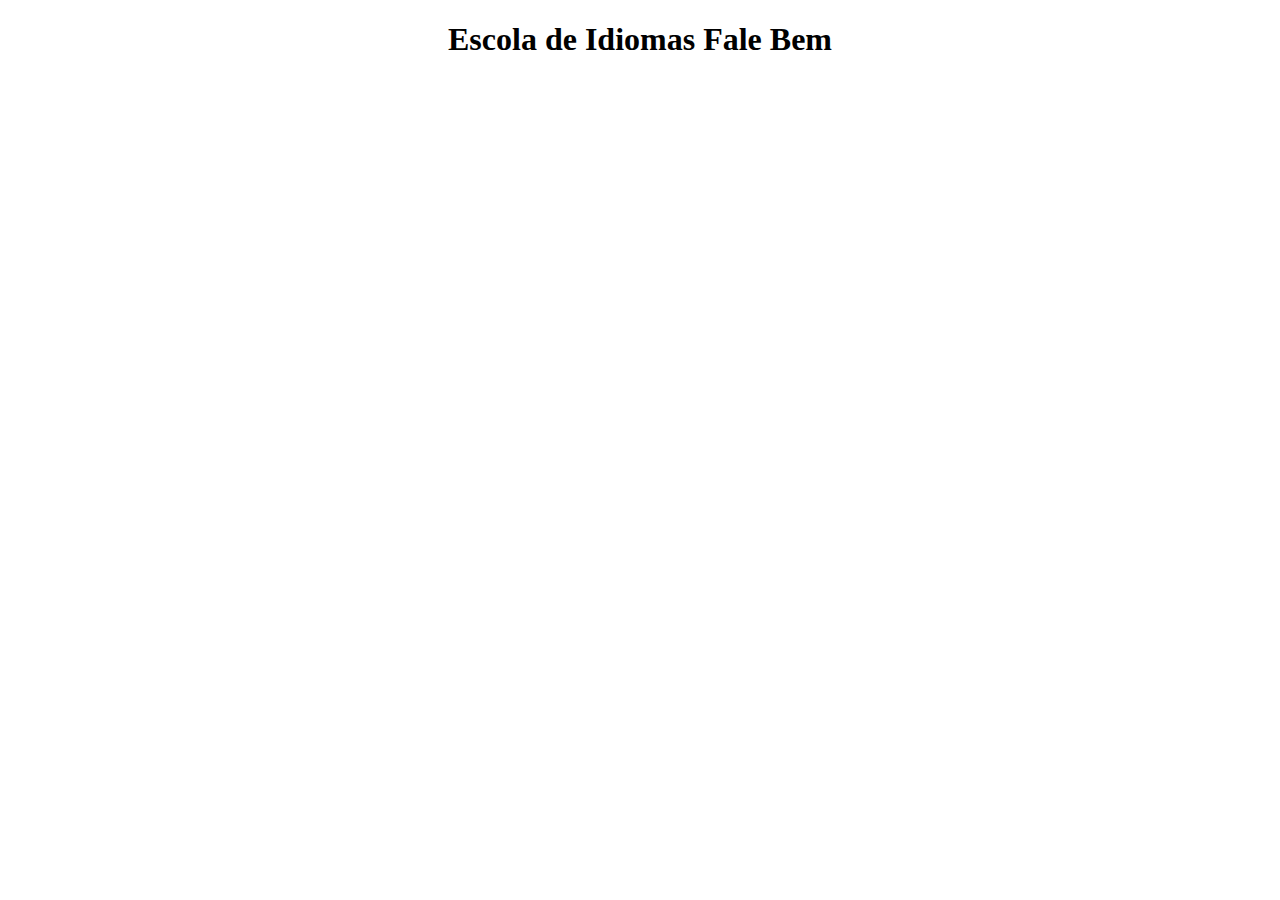
==== index.html @ 5241cd9a "Index" ====
<!DOCTYPE html>
<html>
    <head>
        <meta charset='UTF-8'/>
        <title>Escola de Idiomas Fale Bem</title>
    <body>
    <h1><center>Escola de Idiomas Fale Bem</center></h1>
    </body>
</html>
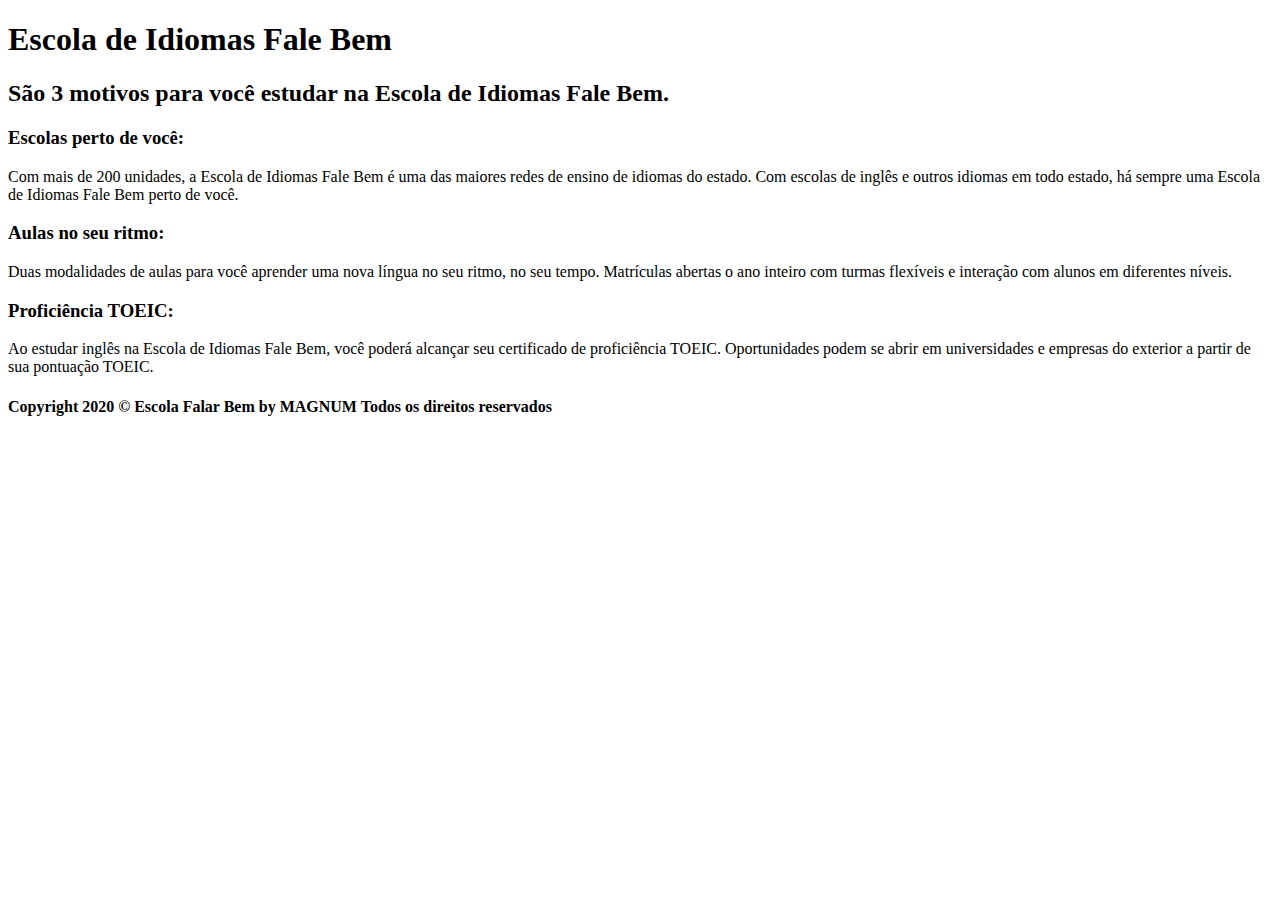
==== commit b8f6b891: "atualização" ====
--- a/index.html
+++ b/index.html
@@ -3,7 +3,41 @@
     <head>
         <meta charset='UTF-8'/>
         <title>Escola de Idiomas Fale Bem</title>
+        <link href="https://fonts.googleapis.com/css2?family=Roboto:ital,wght@1,500&display=swap" rel="stylesheet">
+        <link rel="stylesheet" href="style.css">
+
     <body>
-    <h1><center>Escola de Idiomas Fale Bem</center></h1>
+
+    <header>
+        <h1>Escola de Idiomas Fale Bem</h1>
+
+    </header>
+
+    <main>
+        <h2>São 3 motivos para você estudar na <span>Escola de Idiomas Fale Bem.</span></h2>
+        
+        <section class = "motivos">
+            
+            <div class = "motivo"><h3>Escolas perto de você:</h3>
+            <p>Com mais de 200 unidades, a Escola de Idiomas Fale Bem é uma das maiores redes de ensino
+             de idiomas do estado. Com escolas de inglês e outros idiomas em todo estado, há sempre uma Escola
+             de Idiomas Fale Bem perto de você.</p>
+             </div>
+
+            <div class = "motivo"><h3>Aulas no seu ritmo:</h3>
+            <p>Duas modalidades de aulas para você aprender uma nova língua no seu ritmo, no seu tempo.
+            Matrículas abertas o ano inteiro com turmas flexíveis e interação com alunos em diferentes níveis.</p>
+            </div>
+
+            <div class = "motivo"><h3>Proficiência TOEIC:</h3>
+            <p>Ao estudar inglês na Escola de Idiomas Fale Bem, você poderá alcançar seu certificado de proficiência TOEIC. 
+            Oportunidades podem se abrir em universidades e empresas do exterior a partir de sua pontuação TOEIC.</p>
+            </div>
+        </section>
+    </main>
+    <footer>
+    <h4>Copyright 2020 © Escola Falar Bem by <span>MAGNUM</span> Todos os direitos reservados </h4> 
+    </footer>
+
     </body>
 </html>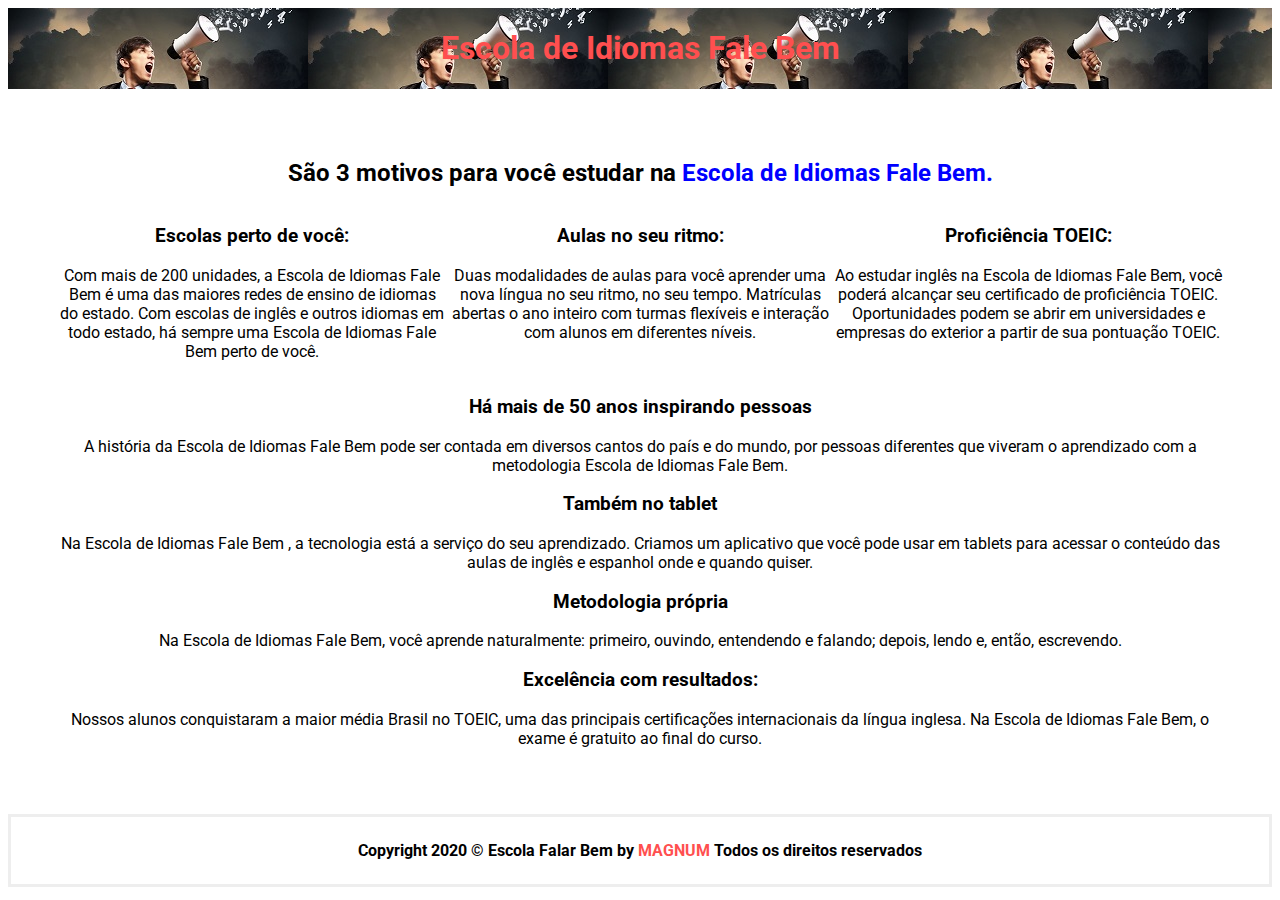
==== commit 6cee4397: "Atualização2" ====
--- a/index.html
+++ b/index.html
@@ -10,15 +10,15 @@
 
     <header>
         <h1>Escola de Idiomas Fale Bem</h1>
-
     </header>
 
     <main>
         <h2>São 3 motivos para você estudar na <span>Escola de Idiomas Fale Bem.</span></h2>
-        
+
         <section class = "motivos">
             
-            <div class = "motivo"><h3>Escolas perto de você:</h3>
+            <div class = "motivo">
+            <h3>Escolas perto de você:</h3>
             <p>Com mais de 200 unidades, a Escola de Idiomas Fale Bem é uma das maiores redes de ensino
              de idiomas do estado. Com escolas de inglês e outros idiomas em todo estado, há sempre uma Escola
              de Idiomas Fale Bem perto de você.</p>
@@ -34,6 +34,29 @@
             Oportunidades podem se abrir em universidades e empresas do exterior a partir de sua pontuação TOEIC.</p>
             </div>
         </section>
+
+        <section class = "porque">
+
+            <div class = "motivo"><h3>Há mais de 50 anos inspirando pessoas</h3>
+            <p>A história da Escola de Idiomas Fale Bem pode ser contada em diversos cantos do país e 
+            do mundo, por pessoas diferentes que viveram o aprendizado com a metodologia Escola de Idiomas Fale Bem.</p>
+             </div>
+
+            <div class = "motivo"><h3>Também no tablet</h3>
+            <p>Na Escola de Idiomas Fale Bem , a tecnologia está a serviço do seu aprendizado. Criamos um aplicativo 
+            que você pode usar em tablets para acessar o conteúdo das aulas de inglês e espanhol onde e quando quiser.</p>
+             </div>
+
+            <div class = "motivo"><h3>Metodologia própria</h3>
+            <p>Na Escola de Idiomas Fale Bem, você aprende naturalmente: primeiro, ouvindo, entendendo e falando; depois, lendo e, 
+            então, escrevendo.</p>
+             </div>
+
+            <div class = "motivo"><h3>Excelência com resultados:</h3>
+            <p>Nossos alunos conquistaram a maior média Brasil no TOEIC, uma das principais certificações 
+            internacionais da língua inglesa. Na Escola de Idiomas Fale Bem, o exame é gratuito ao final do curso.</p>
+             </div>
+        </section>
     </main>
     <footer>
     <h4>Copyright 2020 © Escola Falar Bem by <span>MAGNUM</span> Todos os direitos reservados </h4> 
--- a/style.css
+++ b/style.css
@@ -0,0 +1,36 @@
+header, main, footer {
+    text-align: center;
+}
+header{
+    background-image: url(falar.jpg);
+    color: #ff4f4f;
+}
+
+body{
+    display: flex;
+    flex-direction: column;
+    height: 50vh;
+    font-family: 'Roboto', sans-serif;
+}
+
+main{
+    margin: 50px;
+}
+
+section.motivos{
+    display: grid;
+    grid-template-columns:  1fr 1fr 1fr;
+}
+
+main span{
+    color:blue;
+}
+footer{
+    margin-top: auto;
+    padding: 3px;
+    border: 3px solid #eee;
+}
+
+footer h4 span{
+    color:#ff4f4f;
+}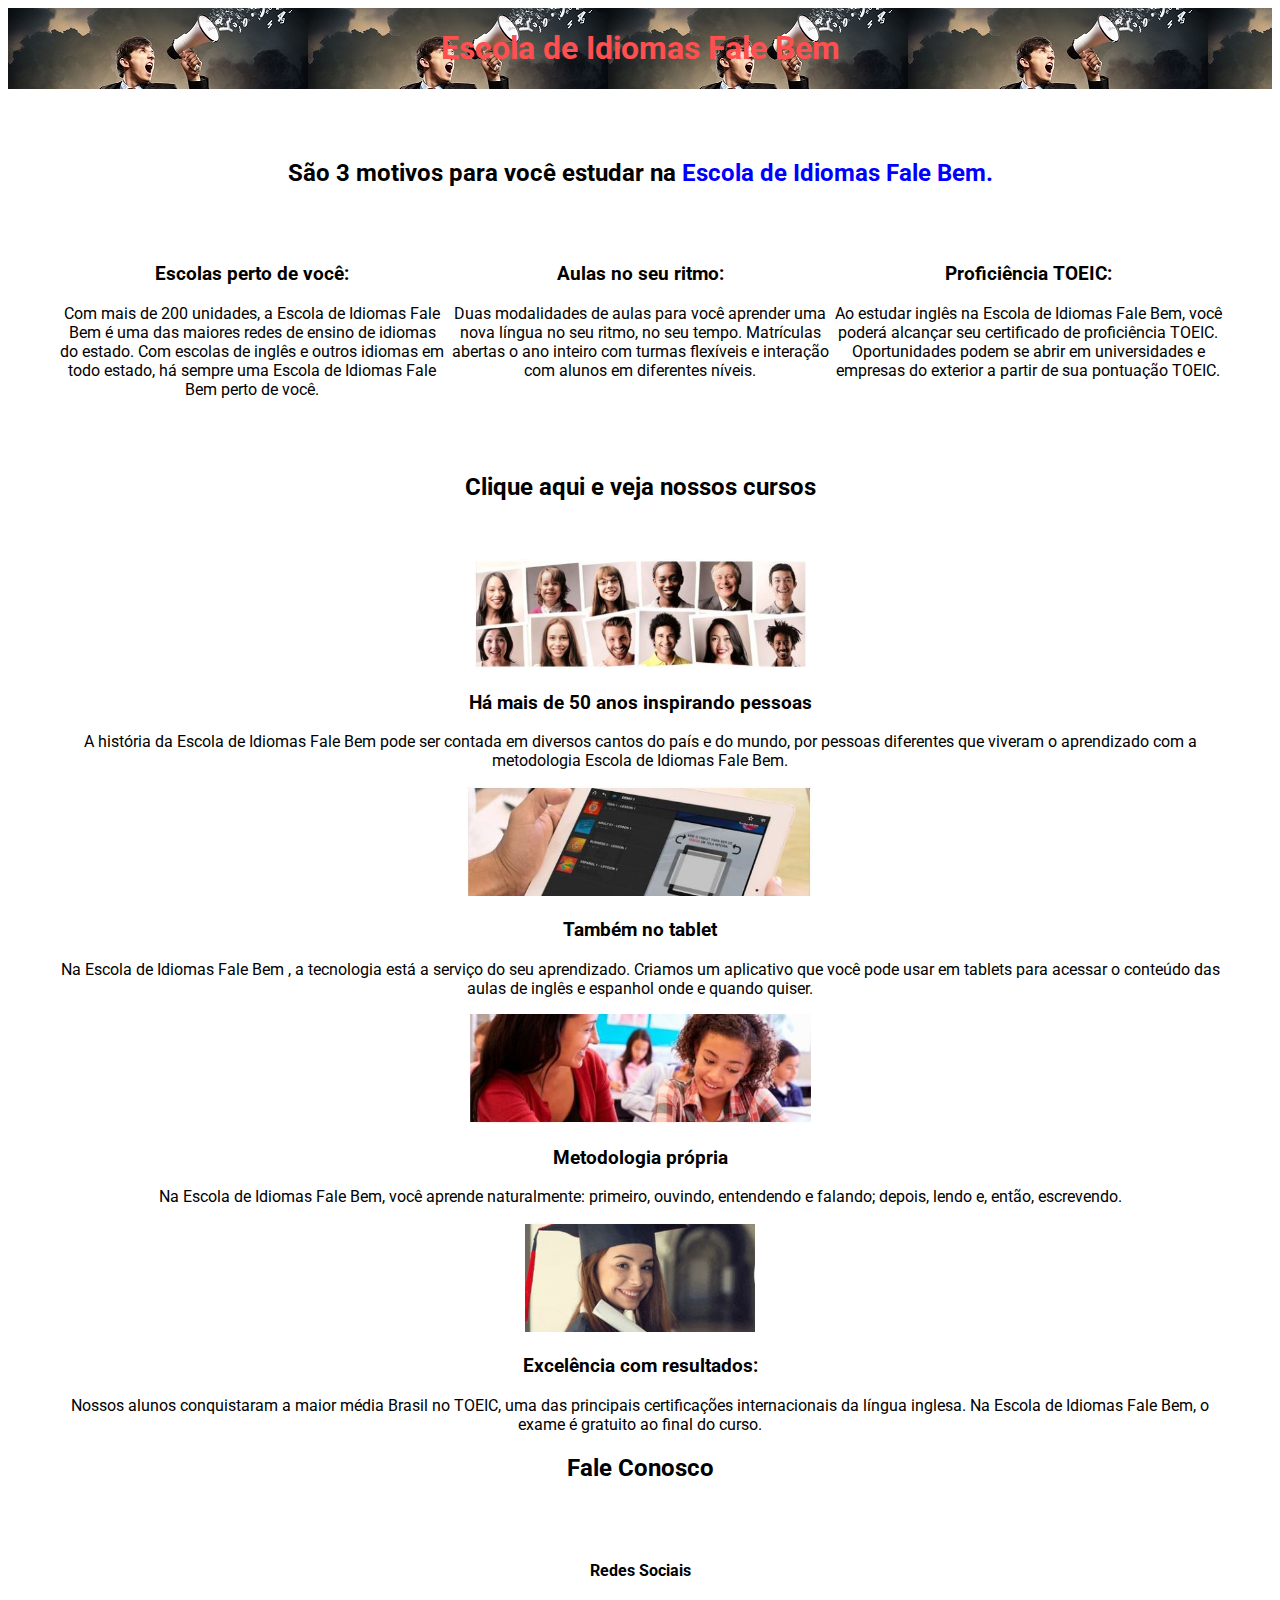
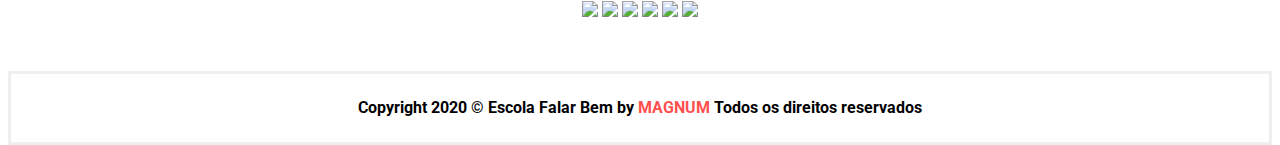
==== commit de408056: "imagens" ====
--- a/index.html
+++ b/index.html
@@ -5,16 +5,22 @@
         <title>Escola de Idiomas Fale Bem</title>
         <link href="https://fonts.googleapis.com/css2?family=Roboto:ital,wght@1,500&display=swap" rel="stylesheet">
         <link rel="stylesheet" href="style.css">
+        <link rel="shortcut icon" href="logo.ico" >
+    </head>
 
     <body>
 
     <header>
+        <!-- <div align = "left"><img src="logo.png" width=90 height=90></div> -->
         <h1>Escola de Idiomas Fale Bem</h1>
+
     </header>
 
     <main>
+                
         <h2>São 3 motivos para você estudar na <span>Escola de Idiomas Fale Bem.</span></h2>
-
+</br>
+</br>
         <section class = "motivos">
             
             <div class = "motivo">
@@ -34,30 +40,58 @@
             Oportunidades podem se abrir em universidades e empresas do exterior a partir de sua pontuação TOEIC.</p>
             </div>
         </section>
-
+</br>
+</br>
+        <h2>Clique aqui e veja nossos cursos</h2>
+</br>
+</br>
         <section class = "porque">
 
-            <div class = "motivo"><h3>Há mais de 50 anos inspirando pessoas</h3>
+            <div class = "motivo">
+            <img src="50anos.png"<src= width=110 height=110>
+            <h3>Há mais de 50 anos inspirando pessoas</h3>
             <p>A história da Escola de Idiomas Fale Bem pode ser contada em diversos cantos do país e 
             do mundo, por pessoas diferentes que viveram o aprendizado com a metodologia Escola de Idiomas Fale Bem.</p>
              </div>
 
-            <div class = "motivo"><h3>Também no tablet</h3>
+            <div class = "motivo">
+            <img src="tablet.png"<src= width=110 height=110>
+            <h3>Também no tablet</h3>
             <p>Na Escola de Idiomas Fale Bem , a tecnologia está a serviço do seu aprendizado. Criamos um aplicativo 
             que você pode usar em tablets para acessar o conteúdo das aulas de inglês e espanhol onde e quando quiser.</p>
              </div>
 
-            <div class = "motivo"><h3>Metodologia própria</h3>
+            <div class = "motivo">
+            <img src="metodologia.png"<src= width=110 height=110>
+            <h3>Metodologia própria</h3>
             <p>Na Escola de Idiomas Fale Bem, você aprende naturalmente: primeiro, ouvindo, entendendo e falando; depois, lendo e, 
             então, escrevendo.</p>
              </div>
 
-            <div class = "motivo"><h3>Excelência com resultados:</h3>
+            <div class = "motivo">
+            <img src="teste.png"<src= width=110 height=110>
+            <h3>Excelência com resultados:</h3>
             <p>Nossos alunos conquistaram a maior média Brasil no TOEIC, uma das principais certificações 
             internacionais da língua inglesa. Na Escola de Idiomas Fale Bem, o exame é gratuito ao final do curso.</p>
              </div>
         </section>
+
+
+        <section class = "fale">
+        <h2>Fale Conosco</h2>
+</br>
+</br>
+        <h4>Redes Sociais</h4>        
+            <a href=https://pt-br.facebook.com/> <img src="facebook.jpg"<src= width=40 height=40><a>
+            <a href=https://www.instagram.com/> <img src="insta.jpg"<src= width=40 height=40><a>
+            <a href=https://br.linkedin.com/> <img src="link.jpg"<src= width=40 height=40><a>
+            <a href=https://twitter.com/explore><img src="twitter.jpg"<src= width=40 height=40><a>
+            <a href=https://www.youtube.com/> <img src="youtube.jpg"<src= width=40 height=40><a>
+            <a href=https://br.pinterest.com/><img src="pin.jpg"<src= width=40 height=40><a>
+        </section>
+
     </main>
+
     <footer>
     <h4>Copyright 2020 © Escola Falar Bem by <span>MAGNUM</span> Todos os direitos reservados </h4> 
     </footer>
